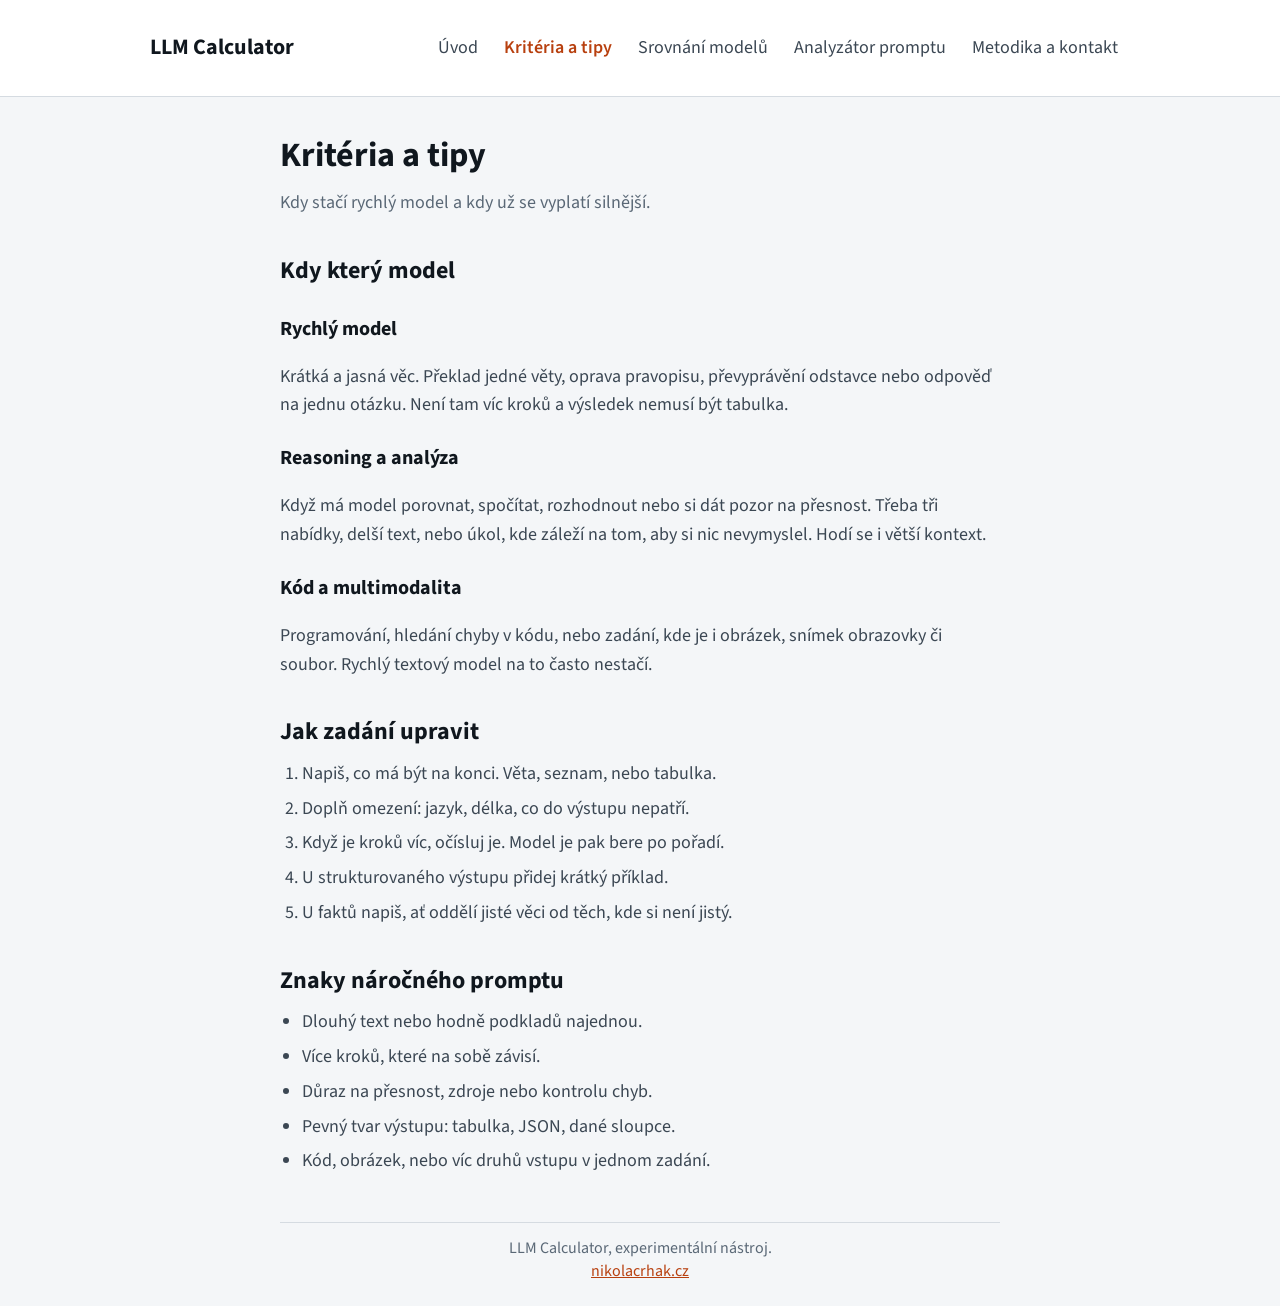
==== kriterie/index.html @ b0d13396 "Přidání stránky kritérie a úprava stylů" ====
<!doctype html>
<html lang="cs">
  <head>
    <meta charset="UTF-8" />
    <meta name="viewport" content="width=device-width, initial-scale=1.0" />
    <title>Kritéria a tipy – LLM Calculator</title>
    <link rel="preconnect" href="https://fonts.googleapis.com" />
    <link rel="preconnect" href="https://fonts.gstatic.com" crossorigin />
    <link
      href="https://fonts.googleapis.com/css2?family=Source+Sans+3:wght@400;600;700&display=swap"
      rel="stylesheet"
    />
    <link rel="stylesheet" href="../css/style.css" />
  </head>
  <body>
    <nav>
      <div class="nav-vnitr">
        <a class="znacka" href="/">LLM Calculator</a>
        <ul>
          <li><a href="/">Úvod</a></li>
          <li><a class="aktivni" href="/kriterie">Kritéria a tipy</a></li>
          <li><a href="srovnani">Srovnání modelů</a></li>
          <li><a href="analyzator">Analyzátor promptu</a></li>
          <li><a href="metodika">Metodika a kontakt</a></li>
        </ul>
      </div>
    </nav>

    <div id="obal">
      <header>
        <h1>Kritéria a tipy</h1>
        <p>Kdy stačí rychlý model a kdy už se vyplatí silnější.</p>
      </header>

      <main>
        <h2>Kdy který model</h2>

        <h3>Rychlý model</h3>
        <p>
          Krátká a jasná věc. Překlad jedné věty, oprava pravopisu, převyprávění
          odstavce nebo odpověď na jednu otázku. Není tam víc kroků a výsledek
          nemusí být tabulka.
        </p>

        <h3>Reasoning a analýza</h3>
        <p>
          Když má model porovnat, spočítat, rozhodnout nebo si dát pozor na
          přesnost. Třeba tři nabídky, delší text, nebo úkol, kde záleží na tom,
          aby si nic nevymyslel. Hodí se i větší kontext.
        </p>

        <h3>Kód a multimodalita</h3>
        <p>
          Programování, hledání chyby v kódu, nebo zadání, kde je i obrázek,
          snímek obrazovky či soubor. Rychlý textový model na to často nestačí.
        </p>

        <h2>Jak zadání upravit</h2>
        <ol>
          <li>Napiš, co má být na konci. Věta, seznam, nebo tabulka.</li>
          <li>Doplň omezení: jazyk, délka, co do výstupu nepatří.</li>
          <li>Když je kroků víc, očísluj je. Model je pak bere po pořadí.</li>
          <li>U strukturovaného výstupu přidej krátký příklad.</li>
          <li>
            U faktů napiš, ať oddělí jisté věci od těch, kde si není jistý.
          </li>
        </ol>

        <h2>Znaky náročného promptu</h2>
        <ul>
          <li>Dlouhý text nebo hodně podkladů najednou.</li>
          <li>Více kroků, které na sobě závisí.</li>
          <li>Důraz na přesnost, zdroje nebo kontrolu chyb.</li>
          <li>Pevný tvar výstupu: tabulka, JSON, dané sloupce.</li>
          <li>Kód, obrázek, nebo víc druhů vstupu v jednom zadání.</li>
        </ul>
      </main>

      <footer>
        <p>
          LLM Calculator, experimentální nástroj.
          <br />
          <a href="https://nikolacrhak.cz">nikolacrhak.cz</a>
        </p>
      </footer>
    </div>

    <script src="../scripts/script.js"></script>
  </body>
</html>
---- css/style.css ----
body {
  margin: 0;
  min-height: 100vh;
  display: flex;
  flex-direction: column;
  background-color: #f4f6f8;
  color: #3b4753;
  font-family: "Source Sans 3", "Segoe UI", sans-serif;
  font-size: 18px;
  line-height: 1.6;
}

#obal {
  max-width: 760px;
  width: 100%;
  margin: 0 auto;
  padding: 32px 20px 24px;
  box-sizing: border-box;
  flex: 1;
  display: flex;
  flex-direction: column;
}

h1,
h2,
h3 {
  color: #10171e;
  font-weight: 700;
}

h1 {
  margin: 0 0 6px;
  font-size: 34px;
}

header p {
  margin: 0;
  color: #5a6876;
}

nav {
  background-color: #fff;
  border-bottom: 1px solid #d5dbe1;
}

.nav-vnitr {
  max-width: 980px;
  margin: 0 auto;
  padding: 10px 20px;
  display: flex;
  align-items: center;
  justify-content: space-between;
  gap: 24px;
  min-height: 76px;
}

.znacka {
  color: #10171e;
  font-size: 22px;
  font-weight: 700;
  text-decoration: none;
  white-space: nowrap;
}

nav ul {
  list-style: none;
  display: flex;
  flex-wrap: wrap;
  justify-content: flex-end;
  gap: 4px 2px;
  margin: 0;
  padding: 0;
}

nav li {
  display: block;
}

nav ul a {
  display: block;
  padding: 10px 12px;
  font-size: 18px;
  color: #3b4753;
  text-decoration: none;
}

nav ul a:hover {
  color: #10171e;
}

a.aktivni {
  color: #b8400f;
  font-weight: 600;
}

@media (max-width: 800px) {
  .nav-vnitr {
    display: block;
    padding-top: 12px;
    padding-bottom: 6px;
  }

  nav ul {
    justify-content: flex-start;
  }
}

h2 {
  margin: 34px 0 8px;
  font-size: 24px;
}

h3 {
  margin: 22px 0 4px;
  font-size: 20px;
}

main ol,
main ul {
  margin: 8px 0 0;
  padding-left: 22px;
}

main li {
  margin-bottom: 6px;
}

.ukazky {
  display: flex;
  flex-wrap: wrap;
  gap: 20px;
}

.ukazka {
  flex: 1 1 280px;
}

.ukazka h3 {
  margin-top: 0;
}

.ukazka p {
  margin: 0;
}

main {
  margin-bottom: 40px;
}

footer {
  margin-top: auto;
  padding-top: 14px;
  border-top: 1px solid #d5dbe1;
  color: #5a6876;
  font-size: 16px;
  text-align: center;
}

footer p {
  margin: 0;
  line-height: 1.4;
  text-align: center;
}

footer a {
  color: #b8400f;
}

table {
  width: 100%;
  border-collapse: collapse;
  margin-top: 10px;
  background-color: #fff;
}

th,
td {
  padding: 8px 10px;
  border-bottom: 1px solid #d5dbe1;
  text-align: left;
}

th {
  color: #10171e;
  font-weight: 700;
}
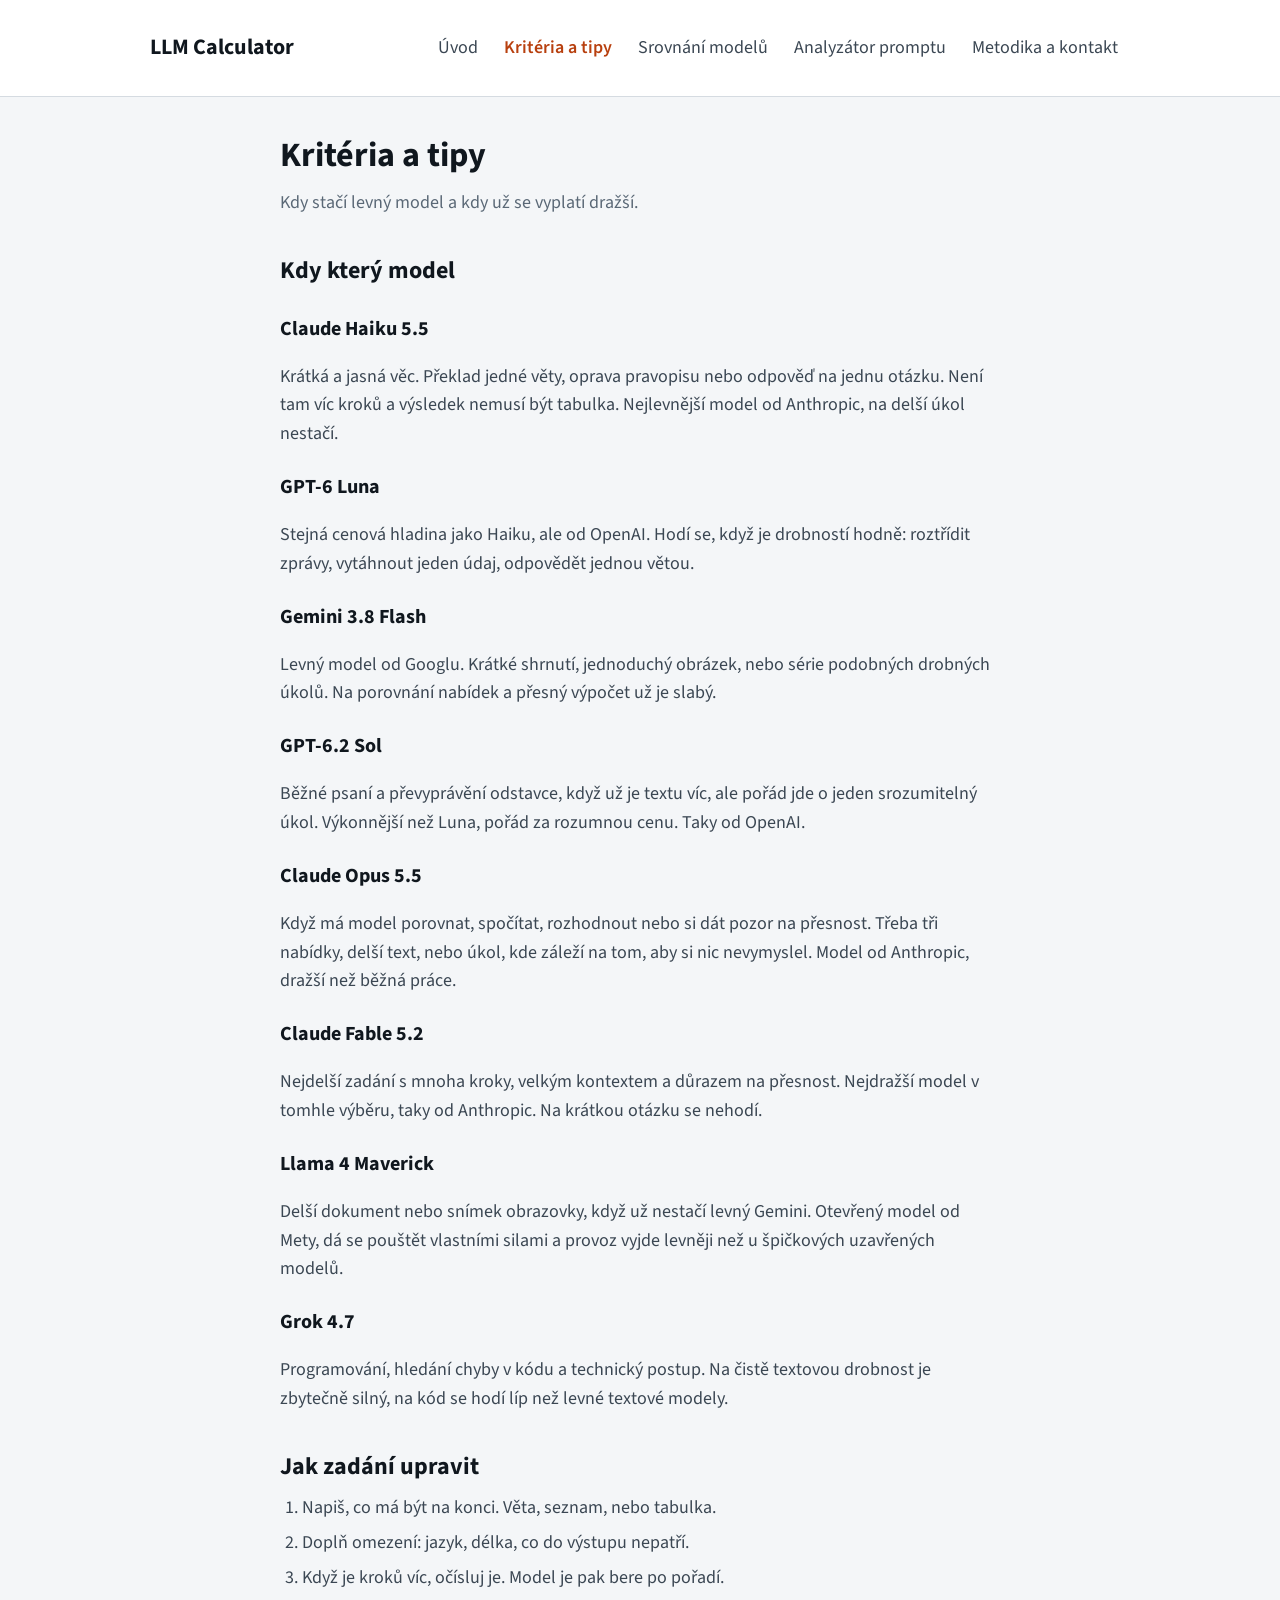
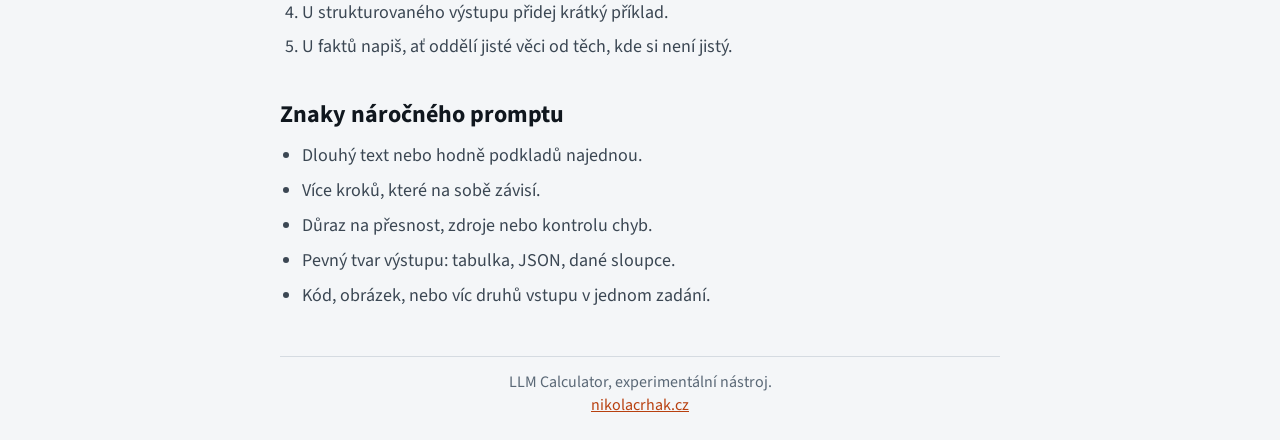
==== commit aa4b67de: "Upřesnění konkrétních LLM modelů" ====
--- a/kriterie/index.html
+++ b/kriterie/index.html
@@ -19,9 +19,9 @@
         <ul>
           <li><a href="/">Úvod</a></li>
           <li><a class="aktivni" href="/kriterie">Kritéria a tipy</a></li>
-          <li><a href="srovnani">Srovnání modelů</a></li>
-          <li><a href="analyzator">Analyzátor promptu</a></li>
-          <li><a href="metodika">Metodika a kontakt</a></li>
+          <li><a href="/srovnani">Srovnání modelů</a></li>
+          <li><a href="/analyzator">Analyzátor promptu</a></li>
+          <li><a href="/metodika">Metodika a kontakt</a></li>
         </ul>
       </div>
     </nav>
@@ -29,30 +29,66 @@
     <div id="obal">
       <header>
         <h1>Kritéria a tipy</h1>
-        <p>Kdy stačí rychlý model a kdy už se vyplatí silnější.</p>
+        <p>Kdy stačí levný model a kdy už se vyplatí dražší.</p>
       </header>
 
       <main>
         <h2>Kdy který model</h2>
 
-        <h3>Rychlý model</h3>
+        <h3>Claude Haiku 5.5</h3>
         <p>
-          Krátká a jasná věc. Překlad jedné věty, oprava pravopisu, převyprávění
-          odstavce nebo odpověď na jednu otázku. Není tam víc kroků a výsledek
-          nemusí být tabulka.
+          Krátká a jasná věc. Překlad jedné věty, oprava pravopisu nebo odpověď
+          na jednu otázku. Není tam víc kroků a výsledek nemusí být tabulka.
+          Nejlevnější model od Anthropic, na delší úkol nestačí.
         </p>
 
-        <h3>Reasoning a analýza</h3>
+        <h3>GPT-6 Luna</h3>
+        <p>
+          Stejná cenová hladina jako Haiku, ale od OpenAI. Hodí se, když je
+          drobností hodně: roztřídit zprávy, vytáhnout jeden údaj, odpovědět
+          jednou větou.
+        </p>
+
+        <h3>Gemini 3.8 Flash</h3>
+        <p>
+          Levný model od Googlu. Krátké shrnutí, jednoduchý obrázek, nebo série
+          podobných drobných úkolů. Na porovnání nabídek a přesný výpočet už je
+          slabý.
+        </p>
+
+        <h3>GPT-6.2 Sol</h3>
+        <p>
+          Běžné psaní a převyprávění odstavce, když už je textu víc, ale pořád
+          jde o jeden srozumitelný úkol. Výkonnější než Luna, pořád za rozumnou
+          cenu. Taky od OpenAI.
+        </p>
+
+        <h3>Claude Opus 5.5</h3>
         <p>
           Když má model porovnat, spočítat, rozhodnout nebo si dát pozor na
           přesnost. Třeba tři nabídky, delší text, nebo úkol, kde záleží na tom,
-          aby si nic nevymyslel. Hodí se i větší kontext.
+          aby si nic nevymyslel. Model od Anthropic, dražší než běžná práce.
         </p>
 
-        <h3>Kód a multimodalita</h3>
+        <h3>Claude Fable 5.2</h3>
         <p>
-          Programování, hledání chyby v kódu, nebo zadání, kde je i obrázek,
-          snímek obrazovky či soubor. Rychlý textový model na to často nestačí.
+          Nejdelší zadání s mnoha kroky, velkým kontextem a důrazem na přesnost.
+          Nejdražší model v tomhle výběru, taky od Anthropic. Na krátkou otázku
+          se nehodí.
+        </p>
+
+        <h3>Llama 4 Maverick</h3>
+        <p>
+          Delší dokument nebo snímek obrazovky, když už nestačí levný Gemini.
+          Otevřený model od Mety, dá se pouštět vlastními silami a provoz vyjde
+          levněji než u špičkových uzavřených modelů.
+        </p>
+
+        <h3>Grok 4.7</h3>
+        <p>
+          Programování, hledání chyby v kódu a technický postup. Na čistě textovou
+          drobnost je zbytečně silný, na kód se hodí líp než levné textové
+          modely.
         </p>
 
         <h2>Jak zadání upravit</h2>
--- a/css/style.css
+++ b/css/style.css
@@ -38,6 +38,34 @@
   color: #5a6876;
 }
 
+.stranka-chyba {
+  text-align: center;
+}
+
+.chyba-stred {
+  flex: 1;
+  display: flex;
+  flex-direction: column;
+  justify-content: center;
+}
+
+.stranka-chyba main {
+  margin-bottom: 0;
+}
+
+.chyba-kod {
+  margin: 0 0 8px;
+  font-size: 64px;
+  line-height: 1;
+  font-weight: 700;
+  color: #b8400f;
+}
+
+a.zpet {
+  color: #b8400f;
+  font-weight: 600;
+}
+
 nav {
   background-color: #fff;
   border-bottom: 1px solid #d5dbe1;
@@ -123,6 +151,11 @@
 
 main li {
   margin-bottom: 6px;
+}
+
+main li span {
+  color: #10171e;
+  font-weight: 600;
 }
 
 .ukazky {
